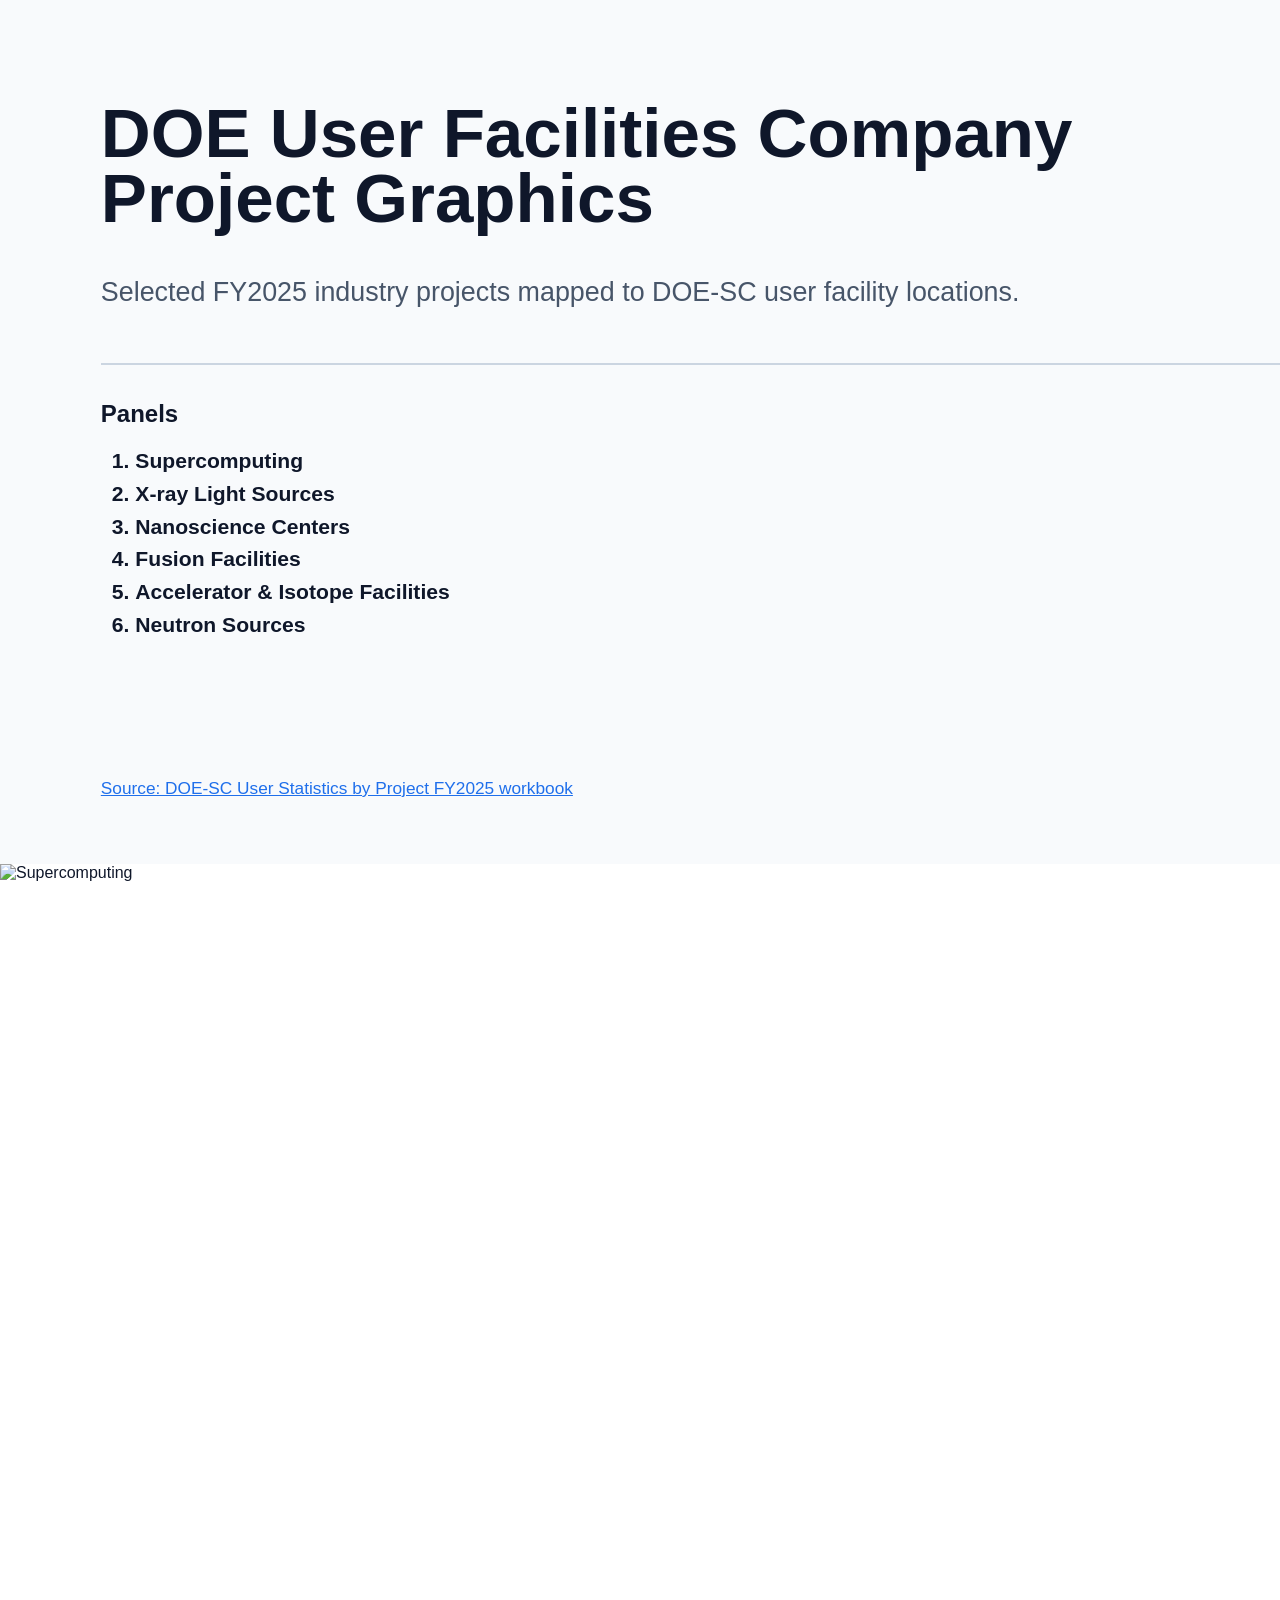
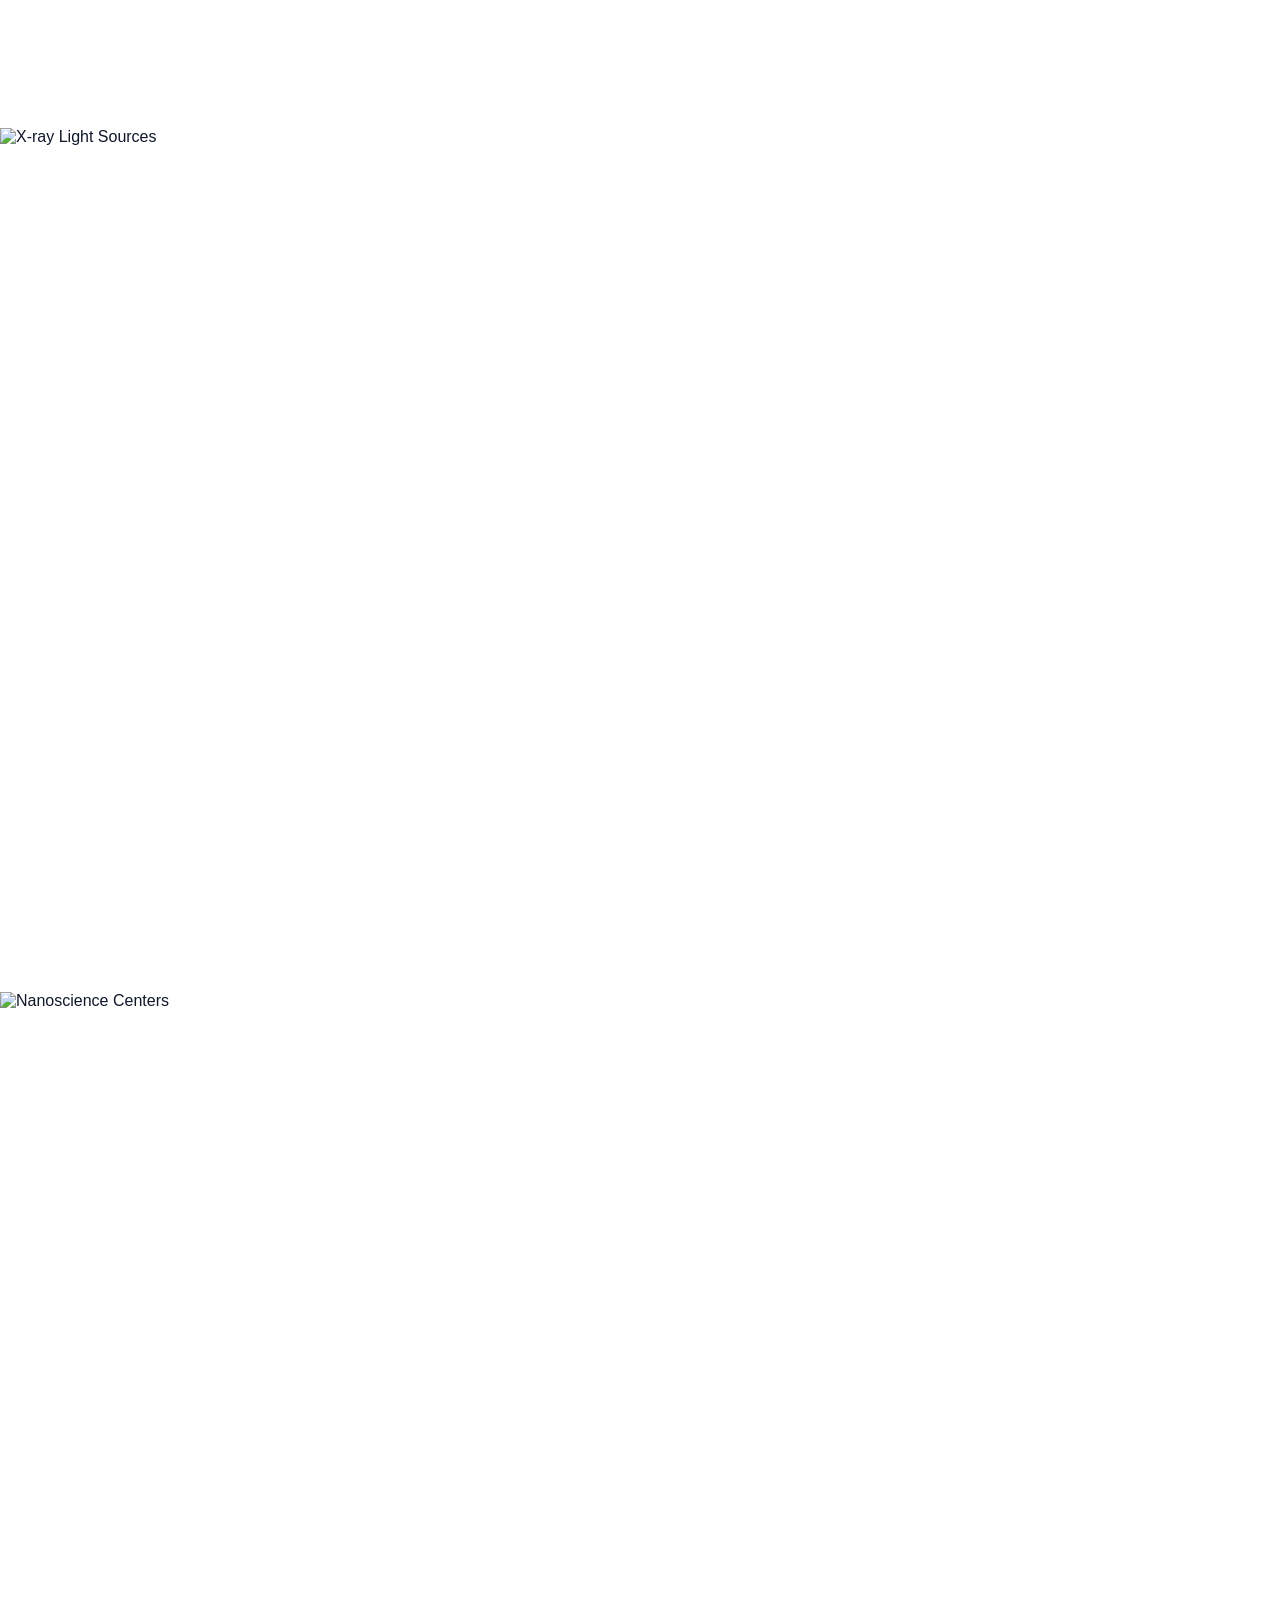
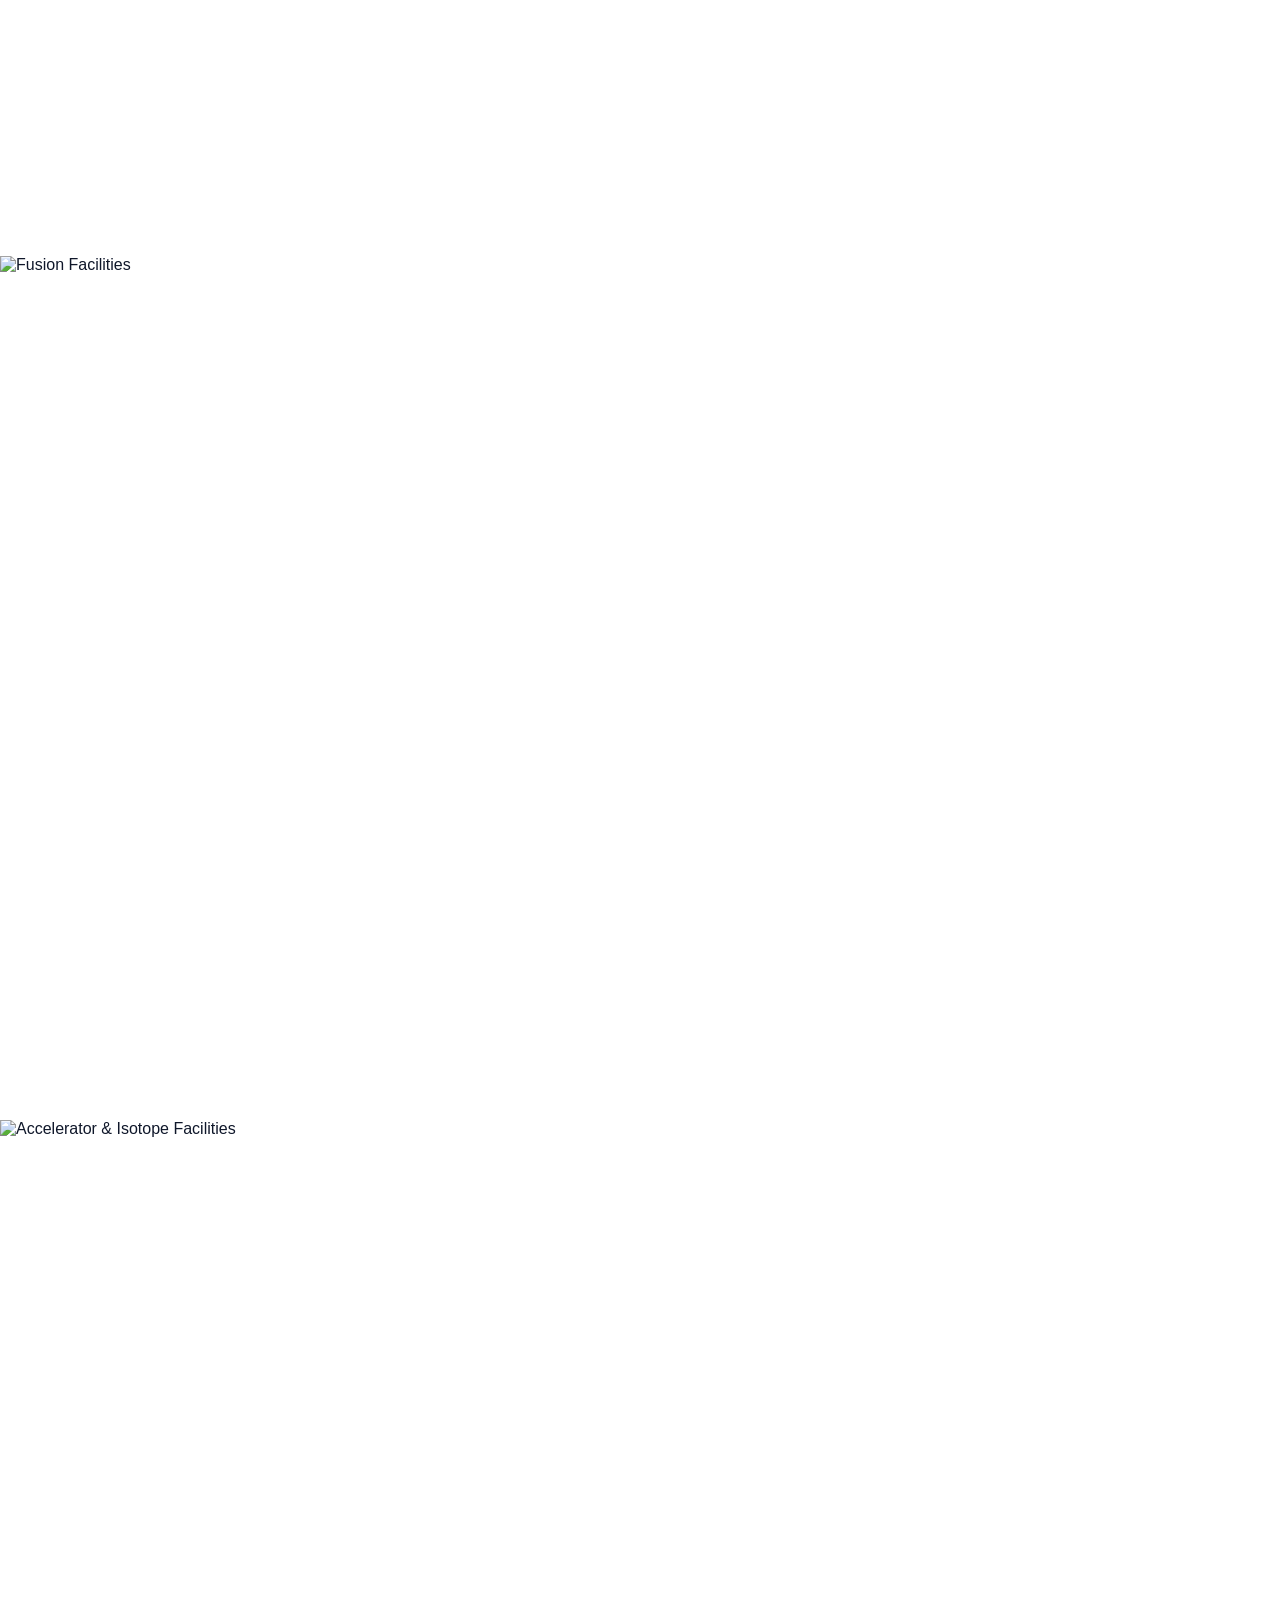
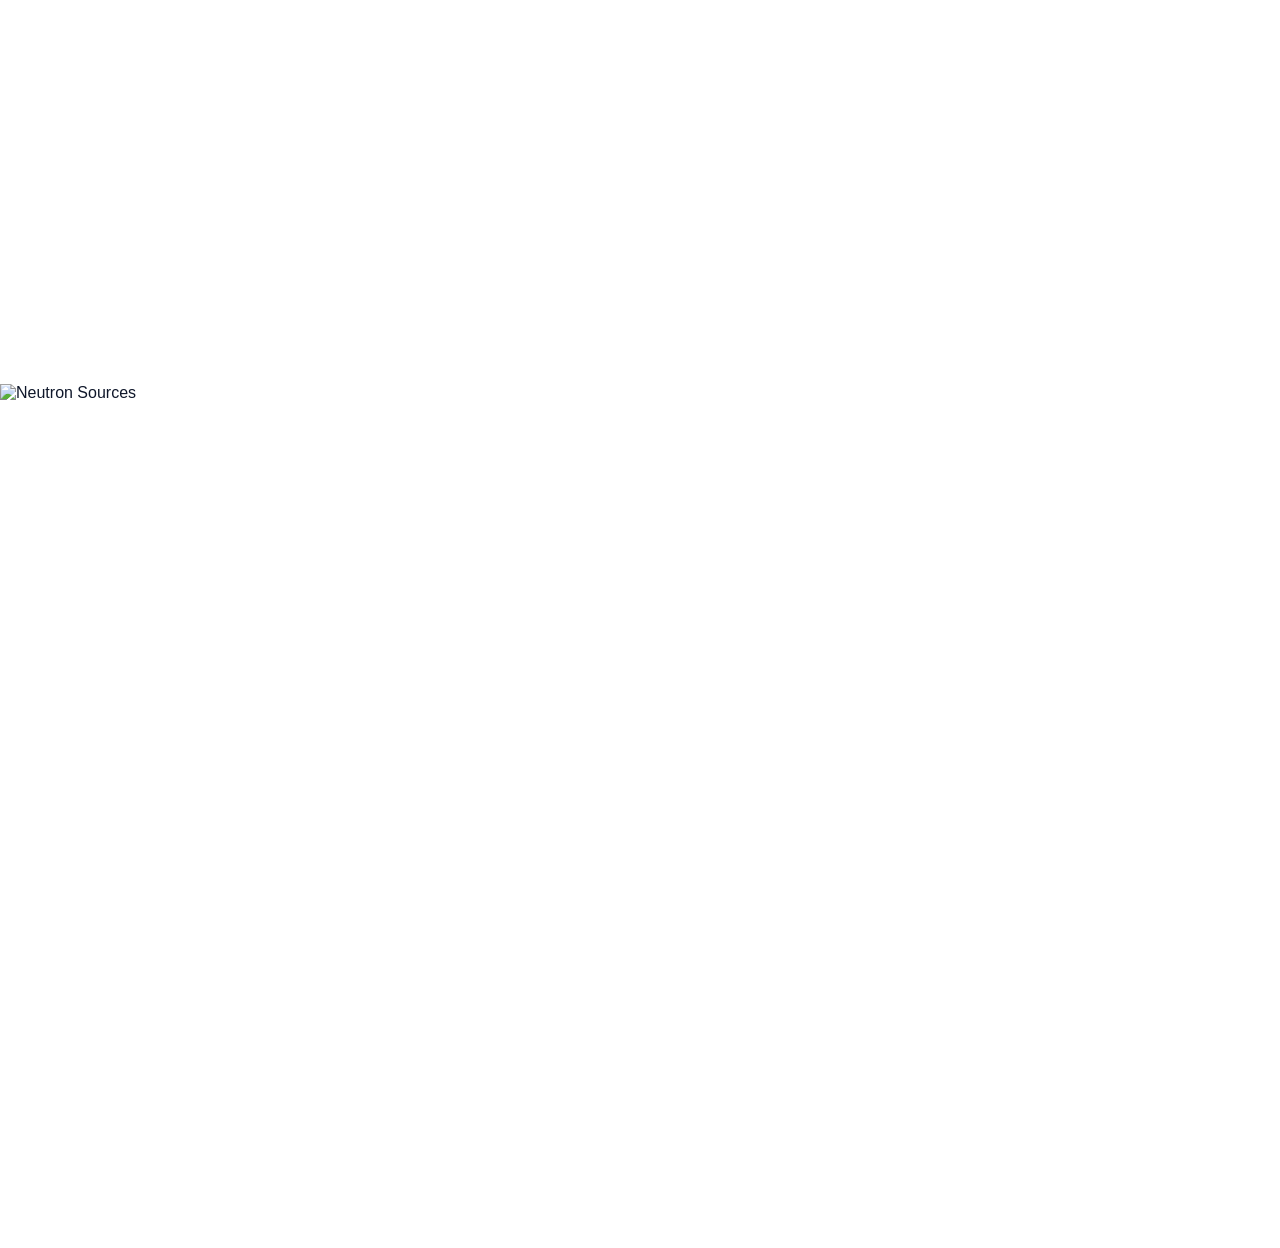
==== exports/panel-deck.html @ 69062265 "Add DOE user facilities static site" ====
<!doctype html>
<html lang="en">
  <head>
    <meta charset="utf-8" />
    <title>DOE User Facilities Company Project Graphics</title>
    <style>
      @page {
        size: 16in 9in;
        margin: 0;
      }

      * {
        box-sizing: border-box;
      }

      body {
        margin: 0;
        color: #0f172a;
        font-family: Arial, Helvetica, sans-serif;
        background: #fff;
      }

      .page {
        width: 16in;
        height: 9in;
        break-after: page;
        page-break-after: always;
        overflow: hidden;
        position: relative;
      }

      .title-page {
        padding: 1.05in 1.05in 0.9in;
        background: #f8fafc;
      }

      .title-page h1 {
        margin: 0;
        max-width: 10.5in;
        font-size: 0.72in;
        line-height: 0.95;
        letter-spacing: 0;
      }

      .title-page p {
        margin: 0.45in 0 0;
        max-width: 10.4in;
        color: #475569;
        font-size: 0.28in;
        line-height: 1.28;
      }

      .rule {
        width: 12.4in;
        height: 2px;
        margin: 0.56in 0 0.36in;
        background: #cbd5e1;
      }

      .panel-list-title {
        font-size: 0.25in;
        font-weight: 700;
        margin-bottom: 0.18in;
      }

      ol {
        margin: 0;
        padding-left: 0.36in;
        font-size: 0.22in;
        line-height: 1.55;
        font-weight: 700;
      }

      .source {
        position: absolute;
        left: 1.05in;
        bottom: 0.68in;
        font-size: 0.18in;
      }

      .source a {
        color: #1f6feb;
        text-decoration: underline;
      }

      .panel-page img {
        display: block;
        width: 100%;
        height: 100%;
      }
    </style>
  </head>
  <body>
    <section class="page title-page">
      <h1>DOE User Facilities Company Project Graphics</h1>
      <p>Selected FY2025 industry projects mapped to DOE-SC user facility locations.</p>
      <div class="rule"></div>
      <div class="panel-list-title">Panels</div>
      <ol>
        <li>Supercomputing</li>
<li>X-ray Light Sources</li>
<li>Nanoscience Centers</li>
<li>Fusion Facilities</li>
<li>Accelerator & Isotope Facilities</li>
<li>Neutron Sources</li>
      </ol>
      <div class="source"><a href="https://science.osti.gov/User-Facilities/User-Statistics/Data-Archive">Source: DOE-SC User Statistics by Project FY2025 workbook</a></div>
    </section>
    
            <section class="page panel-page" aria-label="Supercomputing">
              <img src="file:///Users/charl/Programming/doe-user-facilities/exports/panels/supercomputing.png" alt="Supercomputing" />
            </section>
            

            <section class="page panel-page" aria-label="X-ray Light Sources">
              <img src="file:///Users/charl/Programming/doe-user-facilities/exports/panels/xray.png" alt="X-ray Light Sources" />
            </section>
            

            <section class="page panel-page" aria-label="Nanoscience Centers">
              <img src="file:///Users/charl/Programming/doe-user-facilities/exports/panels/nanoscience.png" alt="Nanoscience Centers" />
            </section>
            

            <section class="page panel-page" aria-label="Fusion Facilities">
              <img src="file:///Users/charl/Programming/doe-user-facilities/exports/panels/fusion.png" alt="Fusion Facilities" />
            </section>
            

            <section class="page panel-page" aria-label="Accelerator & Isotope Facilities">
              <img src="file:///Users/charl/Programming/doe-user-facilities/exports/panels/accelerators.png" alt="Accelerator & Isotope Facilities" />
            </section>
            

            <section class="page panel-page" aria-label="Neutron Sources">
              <img src="file:///Users/charl/Programming/doe-user-facilities/exports/panels/neutrons.png" alt="Neutron Sources" />
            </section>
            
  </body>
</html>
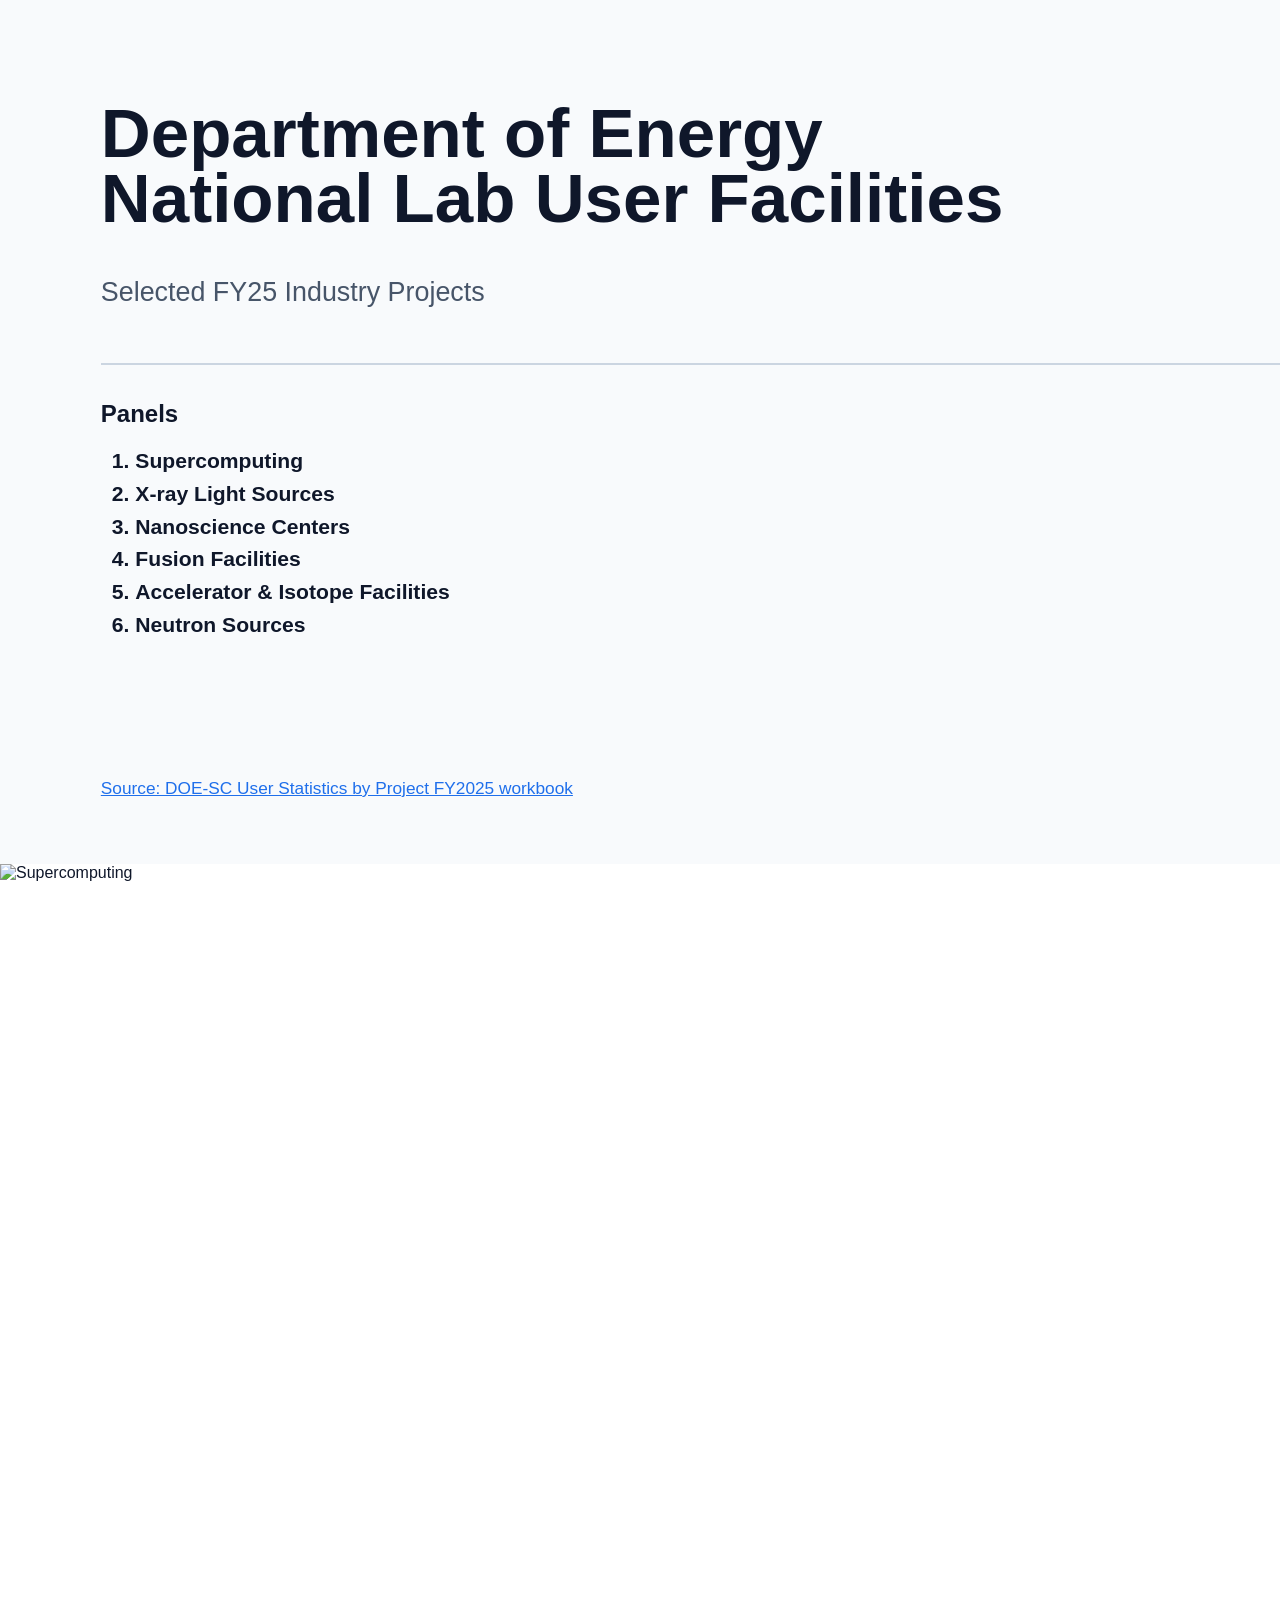
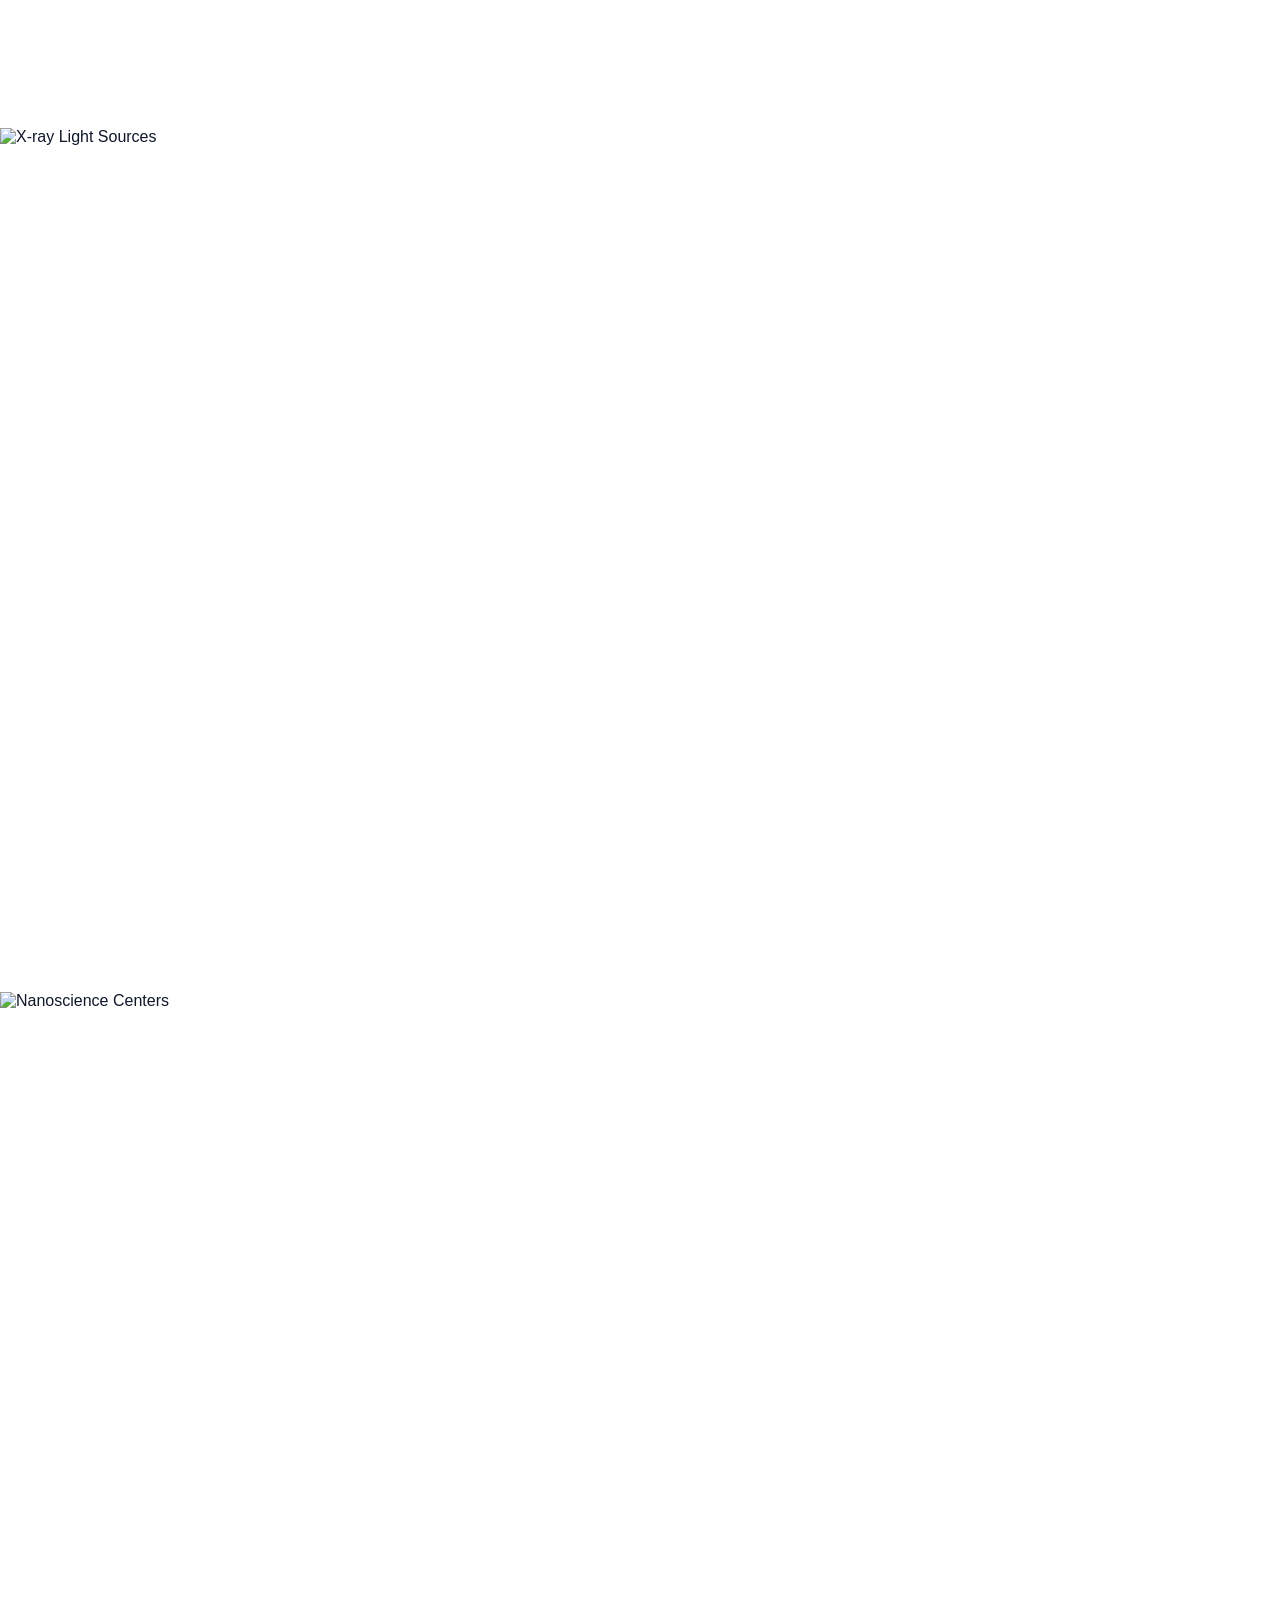
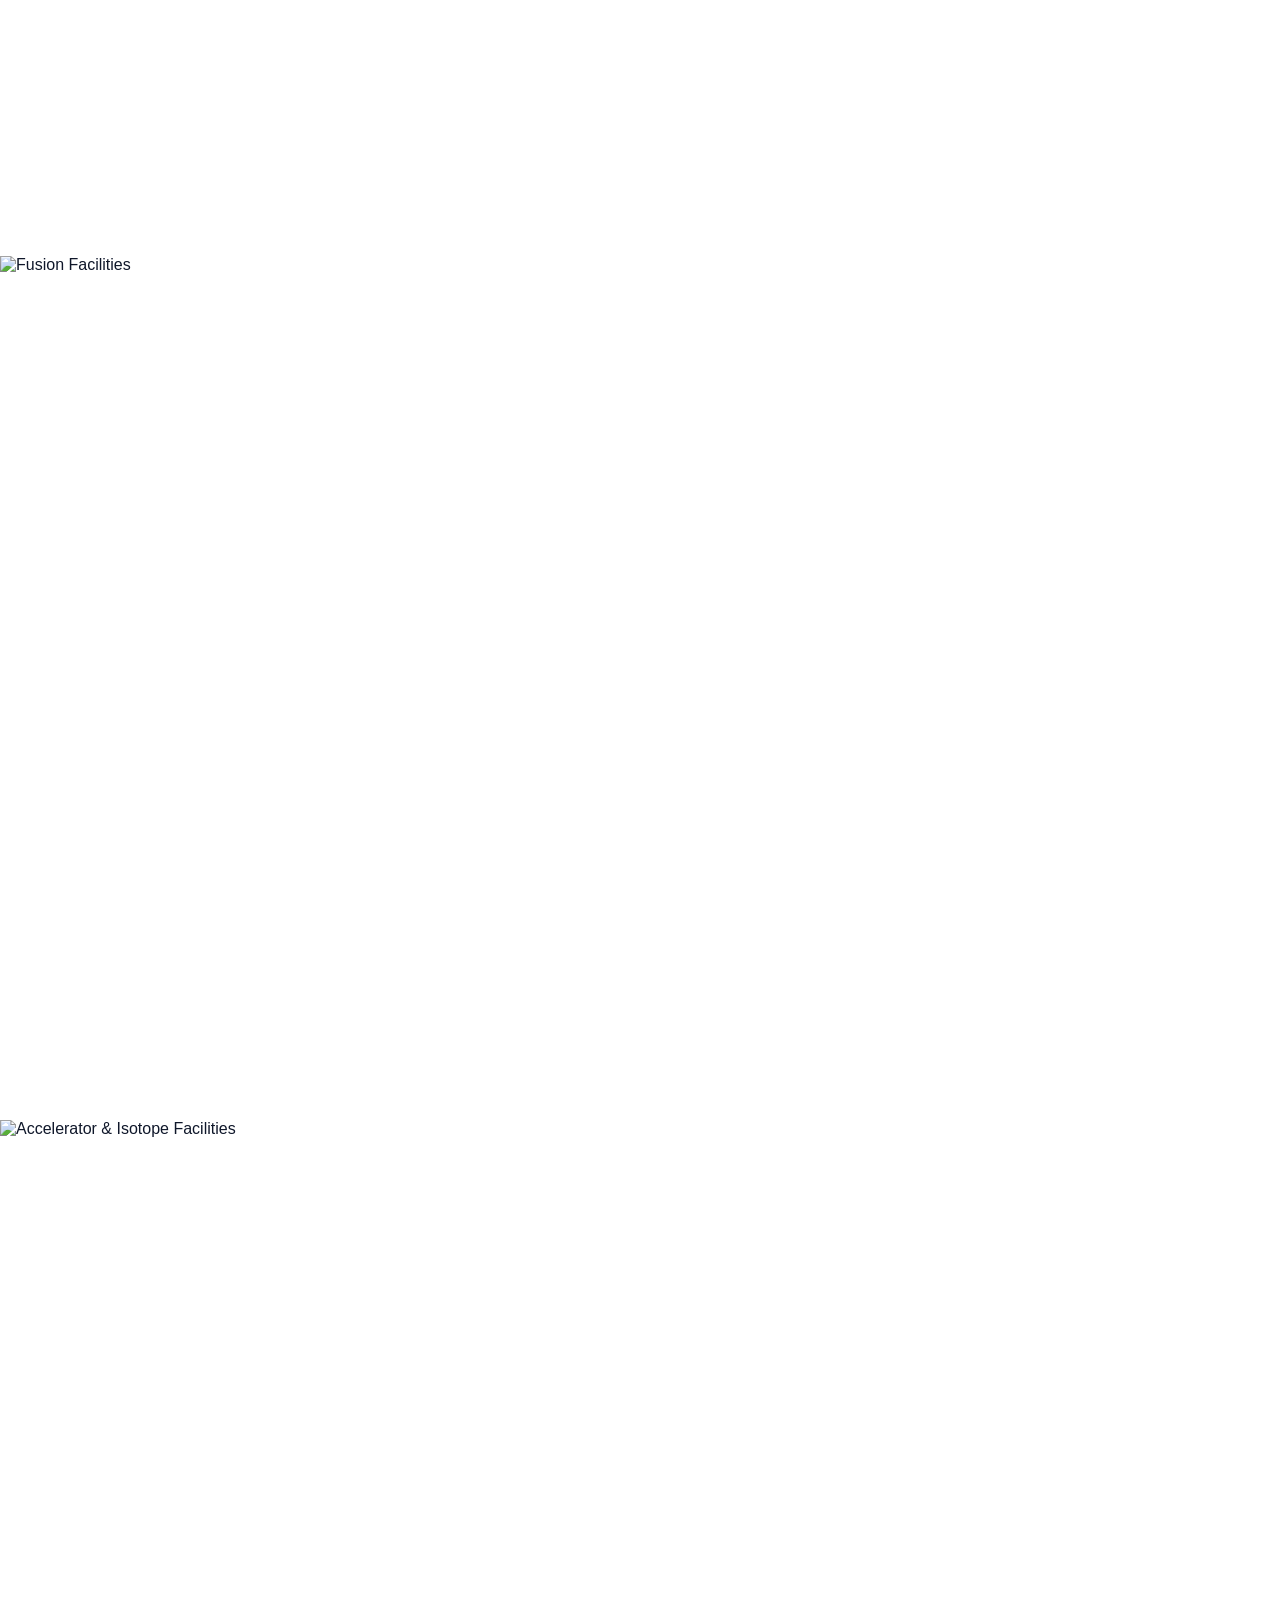
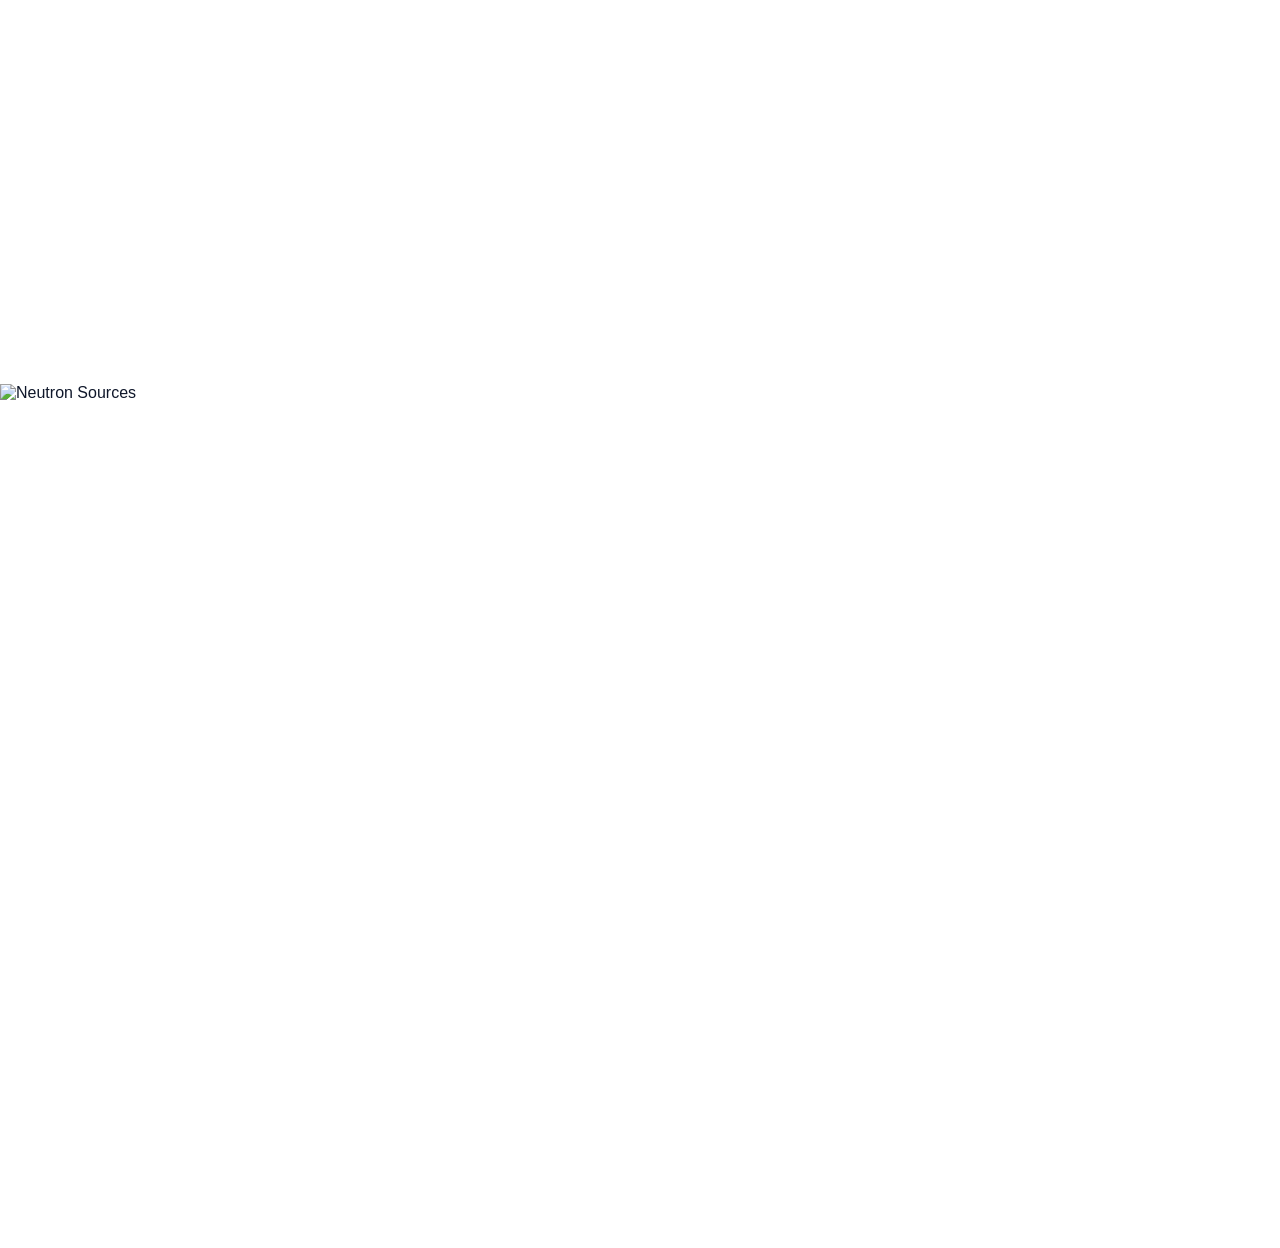
==== commit a4028531: "Simplify site to PDF viewer" ====
--- a/exports/panel-deck.html
+++ b/exports/panel-deck.html
@@ -2,7 +2,7 @@
 <html lang="en">
   <head>
     <meta charset="utf-8" />
-    <title>DOE User Facilities Company Project Graphics</title>
+    <title>Department of Energy National Lab User Facilities</title>
     <style>
       @page {
         size: 16in 9in;
@@ -92,8 +92,8 @@
   </head>
   <body>
     <section class="page title-page">
-      <h1>DOE User Facilities Company Project Graphics</h1>
-      <p>Selected FY2025 industry projects mapped to DOE-SC user facility locations.</p>
+      <h1>Department of Energy National Lab User Facilities</h1>
+      <p>Selected FY25 Industry Projects</p>
       <div class="rule"></div>
       <div class="panel-list-title">Panels</div>
       <ol>
